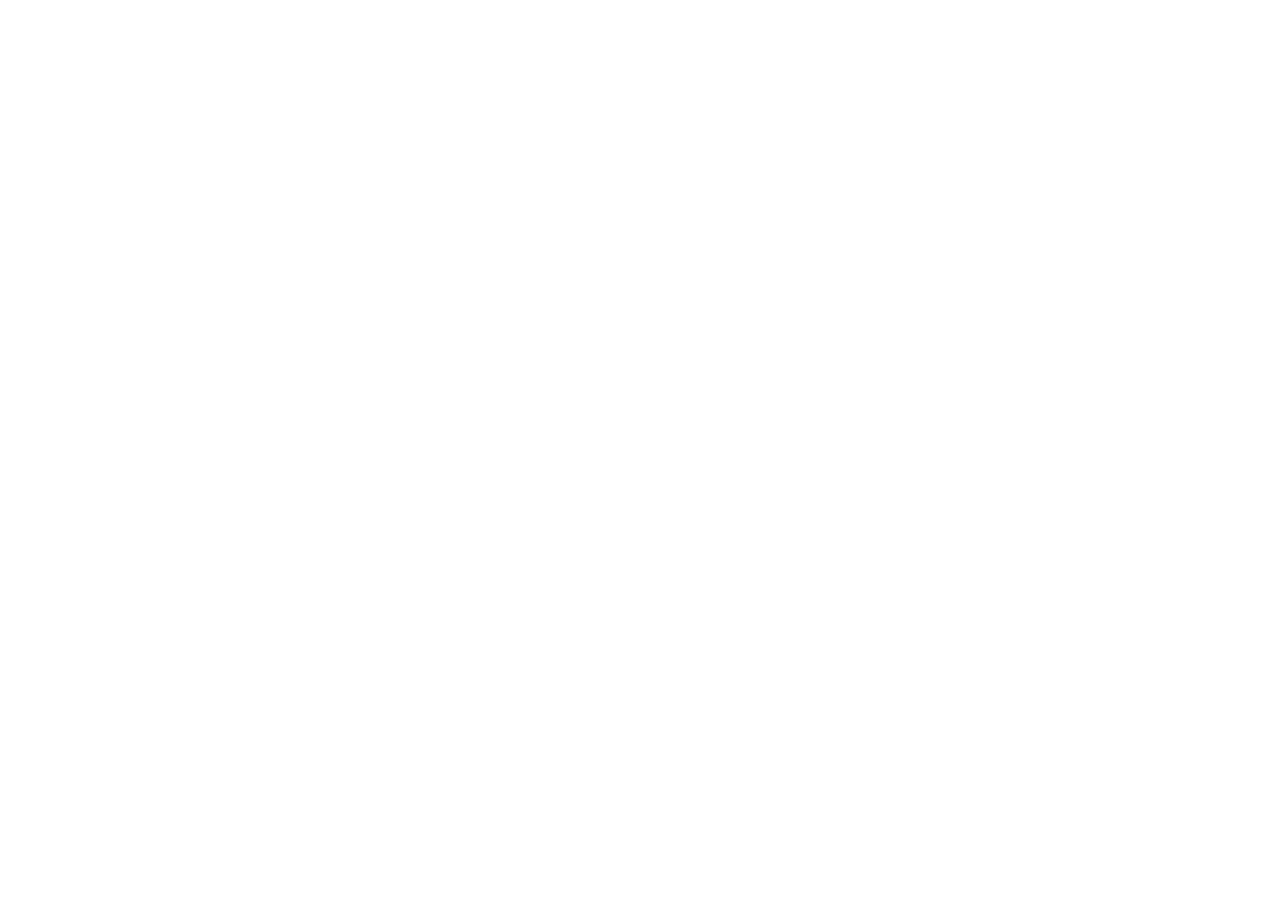
==== foundations/dynamicPageSwitcher/index.html @ 67aa8c70 "css for page switch" ====
<!DOCTYPE html>
<html lang="en">
<head>
    <meta charset="UTF-8">
    <meta name="viewport" content="width=device-width, initial-scale=1.0">
    <title>Dynamic page switcher
        <link rel="stylesheet" href="style.css">
    </title>
</head>
<body>
    
</body>
</html>
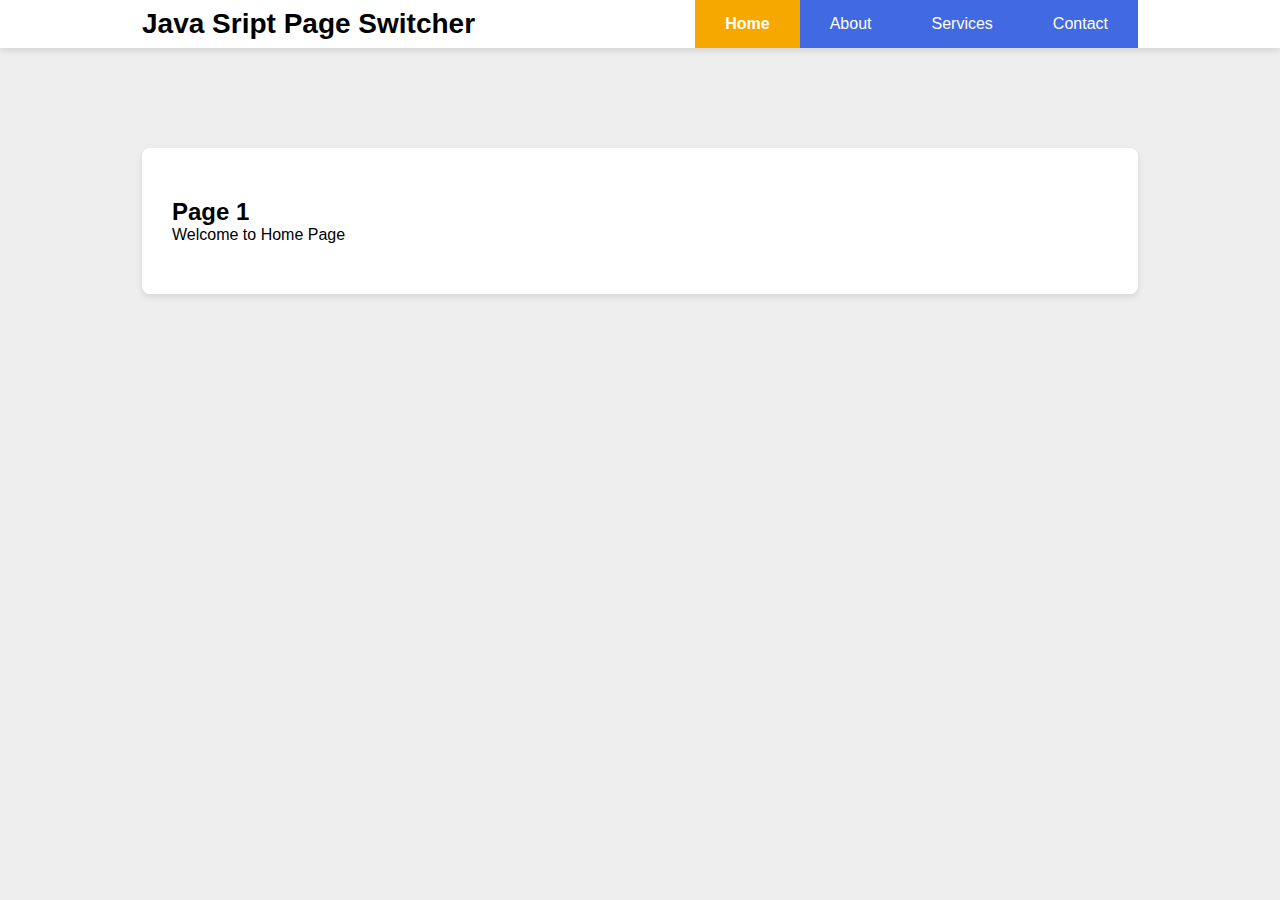
==== commit faed31a6: "DynamicPAge Switcher" ====
--- a/foundations/dynamicPageSwitcher/index.html
+++ b/foundations/dynamicPageSwitcher/index.html
@@ -1,13 +1,52 @@
 <!DOCTYPE html>
 <html lang="en">
-<head>
-    <meta charset="UTF-8">
-    <meta name="viewport" content="width=device-width, initial-scale=1.0">
-    <title>Dynamic page switcher
-        <link rel="stylesheet" href="style.css">
-    </title>
-</head>
-<body>
+  <head>
+    <meta charset="UTF-8" />
+    <meta name="viewport" content="width=device-width, initial-scale=1.0" />
+    <title>Dynamic page switcher</title>
+       <link rel="stylesheet" href="style.css" />
     
-</body>
-</html>+  </head>
+  <body>
+    <header>
+      <nav>
+        <h1>Java Sript Page Switcher</h1>
+        <ul class="tabs">
+          <li class="tab is-active">
+            <a data-switcher data-tab="1">Home</a>
+        </li>
+          <li class="tab">
+            <a data-switcher data-tab="2">About</a>
+        </li>
+          <li class="tab">
+            <a data-switcher data-tab="3">Services</a>
+        </li>
+          <li class="tab">
+            <a data-switcher data-tab="4">Contact</a>
+        </li>
+        </ul>
+      </nav>
+    </header>
+    <main>
+        <section class="pages">
+            <div class="page is-active" data-page="1">
+                <h2>Page 1</h2>
+                <p>Welcome to Home Page</p>
+            </div>
+            <div class="page" data-page="2">
+                <h2>Page 2</h2>
+                <p>Welcome to About Page</p>
+            </div>
+            <div class="page" data-page="3">
+                <h2>Page 3</h2>
+                <p>Welcome to Services Page</p>
+            </div>
+            <div class="page" data-page="4">
+                <h2>Page 4</h2>
+                <p>Welcome to Contact Page</p>
+            </div>
+        </section>
+    </main>
+    <script src="main.js"></script>
+  </body>
+</html>
--- a/foundations/dynamicPageSwitcher/style.css
+++ b/foundations/dynamicPageSwitcher/style.css
@@ -0,0 +1,81 @@
+* {
+    margin:0;
+    padding:0;
+    box-sizing: border-box;
+    font-family: 'Fira Sans', sans-serif;
+}
+
+body{
+    background-color: #EEE;
+
+}
+
+header {
+    background-color: #FFF;
+    box-shadow: 0px 3px 6px rgba(0,0,0,0.1);
+}
+
+header nav {
+    display: flex;
+    justify-content: space-between;
+    align-items: center;
+    padding-left: 142px;
+    padding-right:142px ;
+}
+
+header nav h1{
+    font-size:28px;
+font-weight: 600;
+}
+
+
+header nav .tabs{
+    list-style-type:  none ;
+    display: flex;
+    justify-content: flex-end;
+}
+
+header nav .tabs .tab{
+    display: block;
+}
+
+header nav .tabs .tab a[data-switcher] {
+
+display: block;
+padding: 15px 30px;
+text-decoration: none;
+color: #FFF;
+background-color: royalblue;
+cursor: pointer;
+}
+
+
+header nav .tabs .tab:hover a[data-switcher] {
+    background-color:  #f7a800;
+}
+
+header nav .tabs .tab.is-active a[data-switcher] {
+    background-color: #f7a800; 
+    font-weight: 700;
+}
+
+main {
+    padding-right: 142px;
+    padding-left: 142px;
+}
+
+.pages{
+    margin-top: 100px;
+    padding: 50px 30px;
+    border-radius: 8px;
+    background-color: #FFF;
+    box-shadow: 0px 3px 6px rgba(0,0,0,0.1) ;
+}
+
+.pages .page {
+    display: none;
+}
+
+.pages .page.is-active{
+    display: block;
+}
